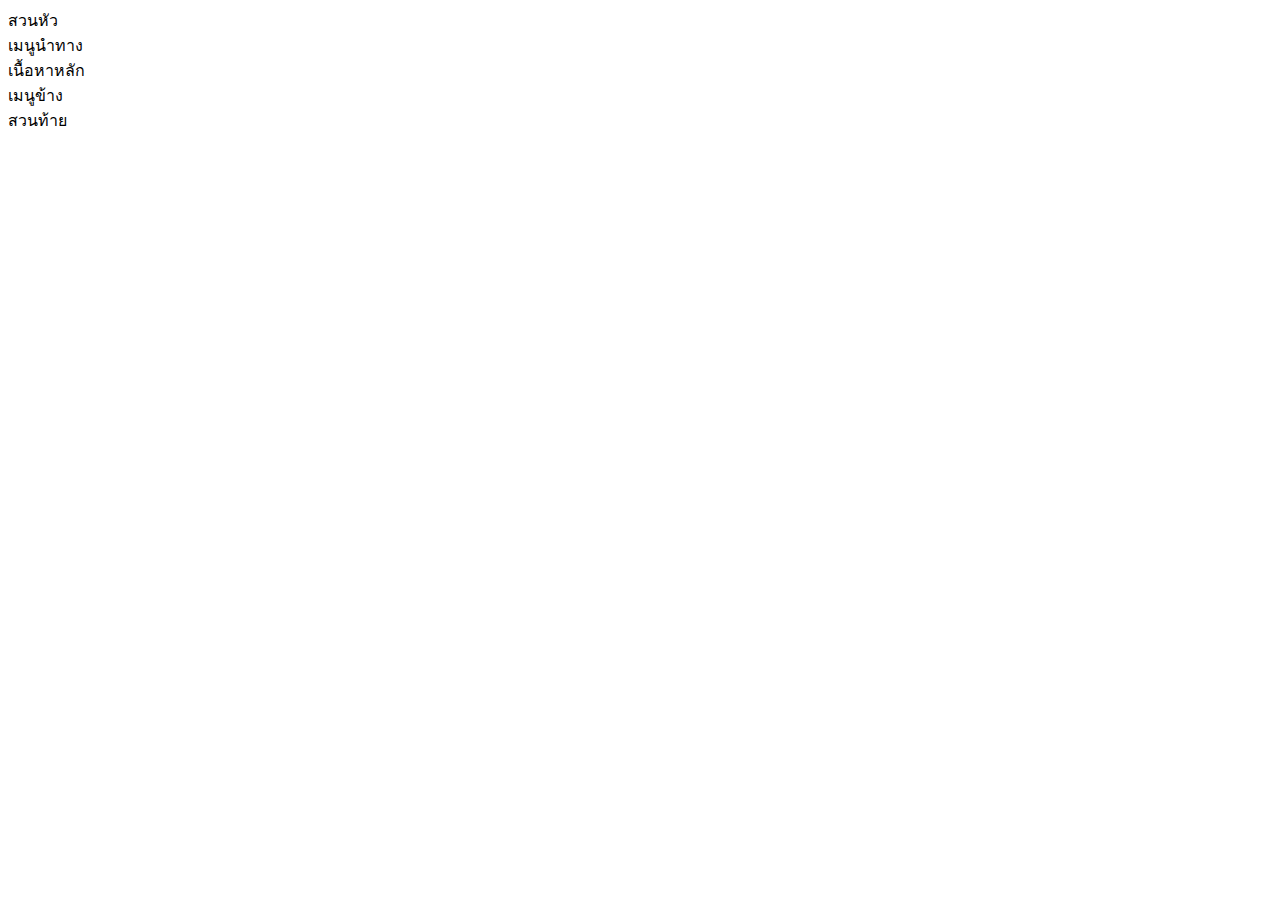
==== index.html @ df55b9d7 "เพิ่มโครงสร้าง HTML พื้นฐาน" ====
<!-- index.html -->
<!DOCTYPE html>
<html lang="th">
<head>
 <meta charset="UTF-8">
 <meta name="viewport" content="width=device-width, initial-scale=1.0">
 <title>Grid Layout Lab</title>
 <link rel="stylesheet" href="styles.css">
</head>
<body>
 <div class="grid-container">
    <header class="header">สวนหัว</header>
    <nav class="nav">เมนูนำทาง</nav>
    <main class="main">เนื้อหาหลัก</main>
    <aside class="sidebar">เมนูข้าง</aside>
    <footer class="footer">สวนท้าย</footer>
 </div>
</body>
</html>
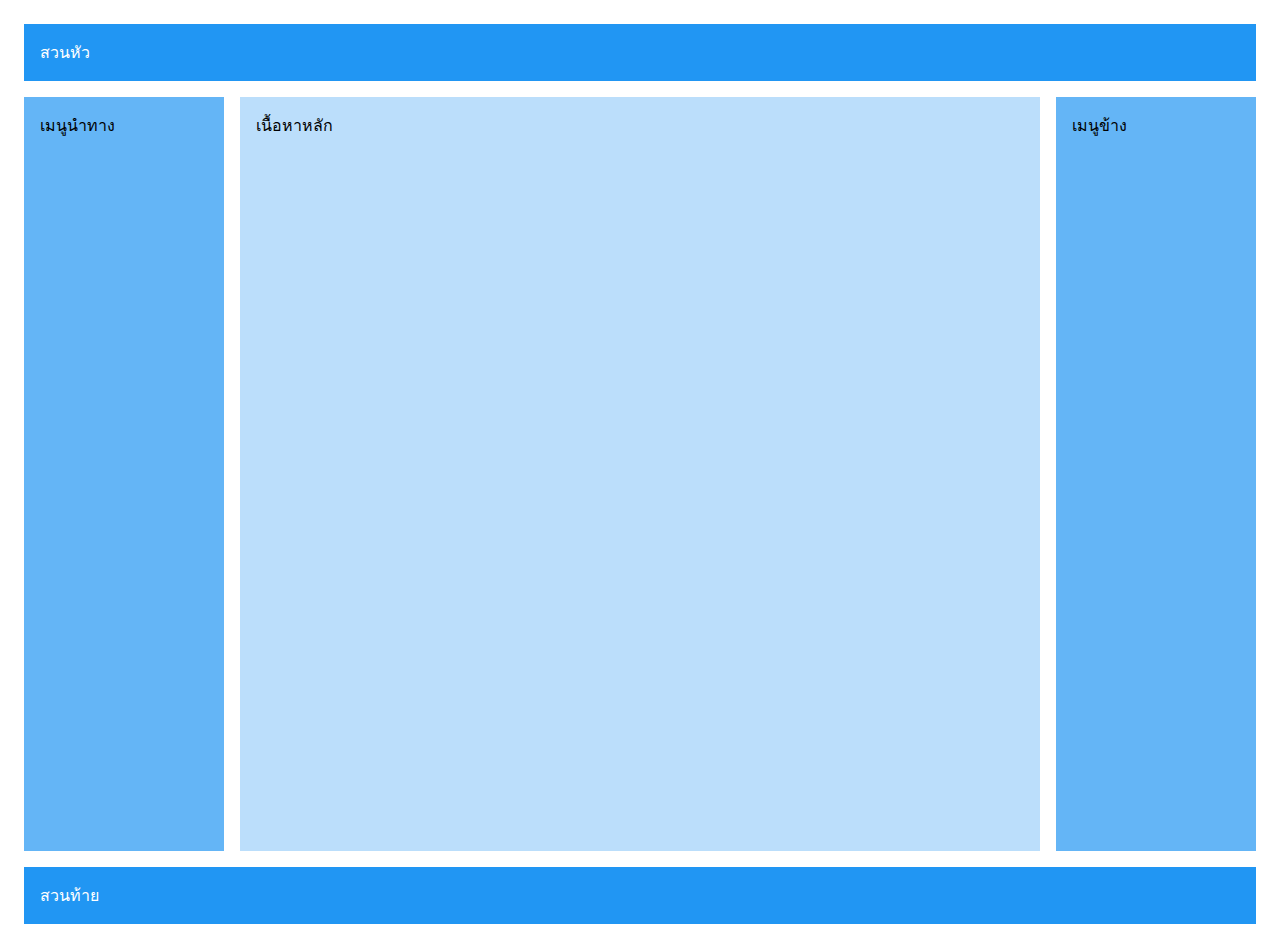
==== commit 55078f48: "เพิ่มcssในlink" ====
--- a/index.html
+++ b/index.html
@@ -5,7 +5,7 @@
  <meta charset="UTF-8">
  <meta name="viewport" content="width=device-width, initial-scale=1.0">
  <title>Grid Layout Lab</title>
- <link rel="stylesheet" href="styles.css">
+ <link rel="stylesheet" href="css/styles.css">
 </head>
 <body>
  <div class="grid-container">
--- a/css/styles.css
+++ b/css/styles.css
@@ -0,0 +1,40 @@
+/* styles.css */
+.grid-container {
+    display: grid;
+    grid-template-areas:
+    "header header header"
+    "nav main sidebar"
+    "footer footer footer";
+    grid-template-columns: 200px 1fr 200px;
+    grid-template-rows: auto 1fr auto;
+    min-height: 100vh;
+    gap: 1rem;
+    padding: 1rem;
+   }
+   .header {
+    grid-area: header;
+    background: #2196F3;
+    padding: 1rem;
+    color: white;
+   }
+   .nav {
+    grid-area: nav;
+    background: #64B5F6;
+    padding: 1rem;
+   }
+   .main {
+    grid-area: main;
+    background: #BBDEFB;
+    padding: 1rem;
+   }
+   .sidebar {
+    grid-area: sidebar;
+    background: #64B5F6;
+    padding: 1rem;
+   }
+   .footer {
+    grid-area: footer;
+    background: #2196F3;
+    padding: 1rem;
+    color: white;
+   }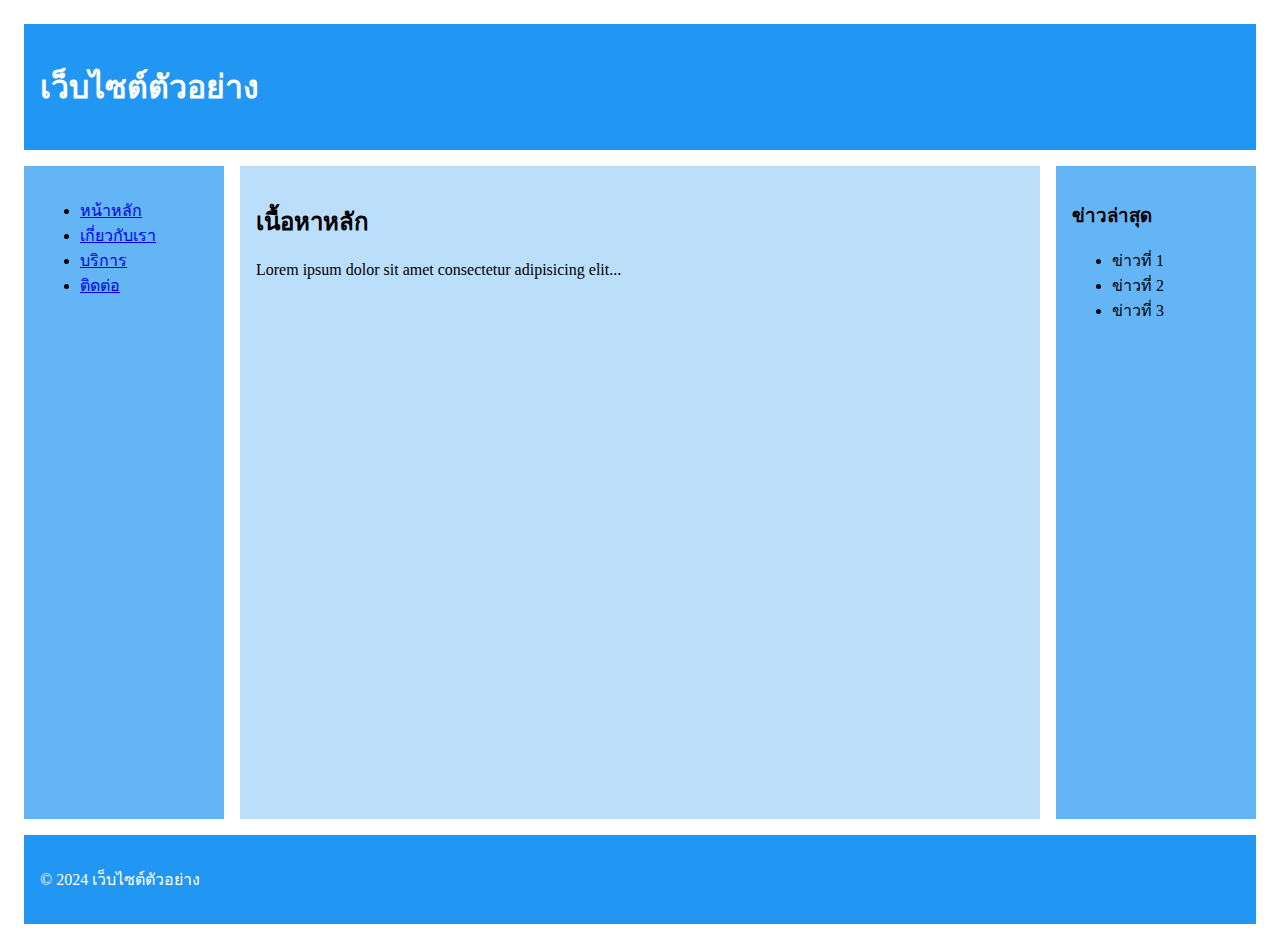
==== commit 923f58ab: "เพิ่มเนื้อหาจําลองสํ าหรับทดสอบ Responsive" ====
--- a/index.html
+++ b/index.html
@@ -8,12 +8,33 @@
  <link rel="stylesheet" href="css/styles.css">
 </head>
 <body>
- <div class="grid-container">
-    <header class="header">สวนหัว</header>
-    <nav class="nav">เมนูนำทาง</nav>
-    <main class="main">เนื้อหาหลัก</main>
-    <aside class="sidebar">เมนูข้าง</aside>
-    <footer class="footer">สวนท้าย</footer>
- </div>
+    <div class="grid-container">
+        <header class="header">
+            <h1>เว็บไซต์ตัวอย่าง</h1>
+        </header>
+        <nav class="nav">
+            <ul>
+                <li><a href="#">หน้าหลัก</a></li>
+                <li><a href="#">เกี่ยวกับเรา</a></li>
+                <li><a href="#">บริการ</a></li>
+                <li><a href="#">ติดต่อ</a></li>
+            </ul>
+        </nav>
+        <main class="main">
+            <h2>เนื้อหาหลัก</h2>
+            <p>Lorem ipsum dolor sit amet consectetur adipisicing elit...</p>
+        </main>
+        <aside class="sidebar">
+            <h3>ข่าวล่าสุด</h3>
+            <ul>
+                <li>ข่าวที่ 1</li>
+                <li>ข่าวที่ 2</li>
+                <li>ข่าวที่ 3</li>
+            </ul>
+        </aside>
+        <footer class="footer">
+            <p>&copy; 2024 เว็บไซต์ตัวอย่าง</p>
+        </footer>
+    </div>
 </body>
 </html>--- a/css/styles.css
+++ b/css/styles.css
@@ -37,4 +37,27 @@
     background: #2196F3;
     padding: 1rem;
     color: white;
+   }
+   /* สําหรับแท็บเล็ต */
+@media (max-width: 768px) {
+    .grid-container {
+    grid-template-areas:
+    "header header"
+    "nav nav"
+    "main sidebar"
+    "footer footer";
+    grid-template-columns: 1fr 200px;
+    }
+   }
+   /* สําหรับมือถือ */
+   @media (max-width: 480px) {
+    .grid-container {
+    grid-template-areas:
+    "header"
+    "nav"
+    "main"
+    "sidebar"
+    "footer";
+    grid-template-columns: 1fr;
+    }
    }